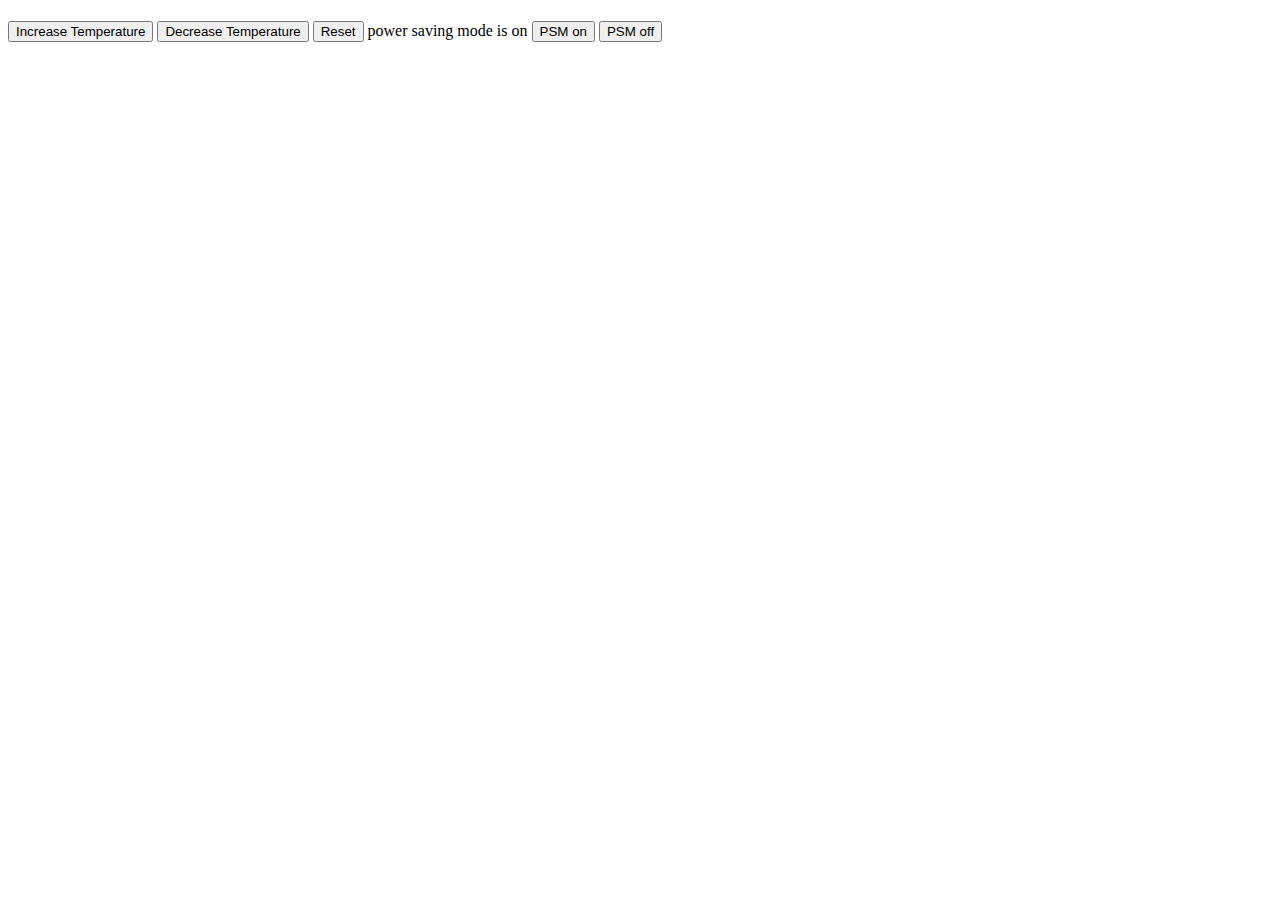
==== index.html @ b33ebfd5 "Add index.html" ====
<!DOCTYPE html>

<html lang="en">
  <head>
    <meta charset="utf-8">
    <title>Thermostat!!</title>
    <script src="src/Thermostat.js"></script>
  </head>

  <body>
    <section>
      <h1 id="Temperature"></h1>
      <p>


        <button id='Increase-Temperature'>Increase Temperature</button>
        <button id='Decrease-Temperature'>Decrease Temperature</button>
        <button id='Reset-Temperature'>Reset</button>
        power saving mode is <span id='power-saving-status'>on</span>
        <button id='powersaving-on'>PSM on</button>
        <button id='powersaving-off'>PSM off</button>
      </p>
    </section>
  </body>
</html>
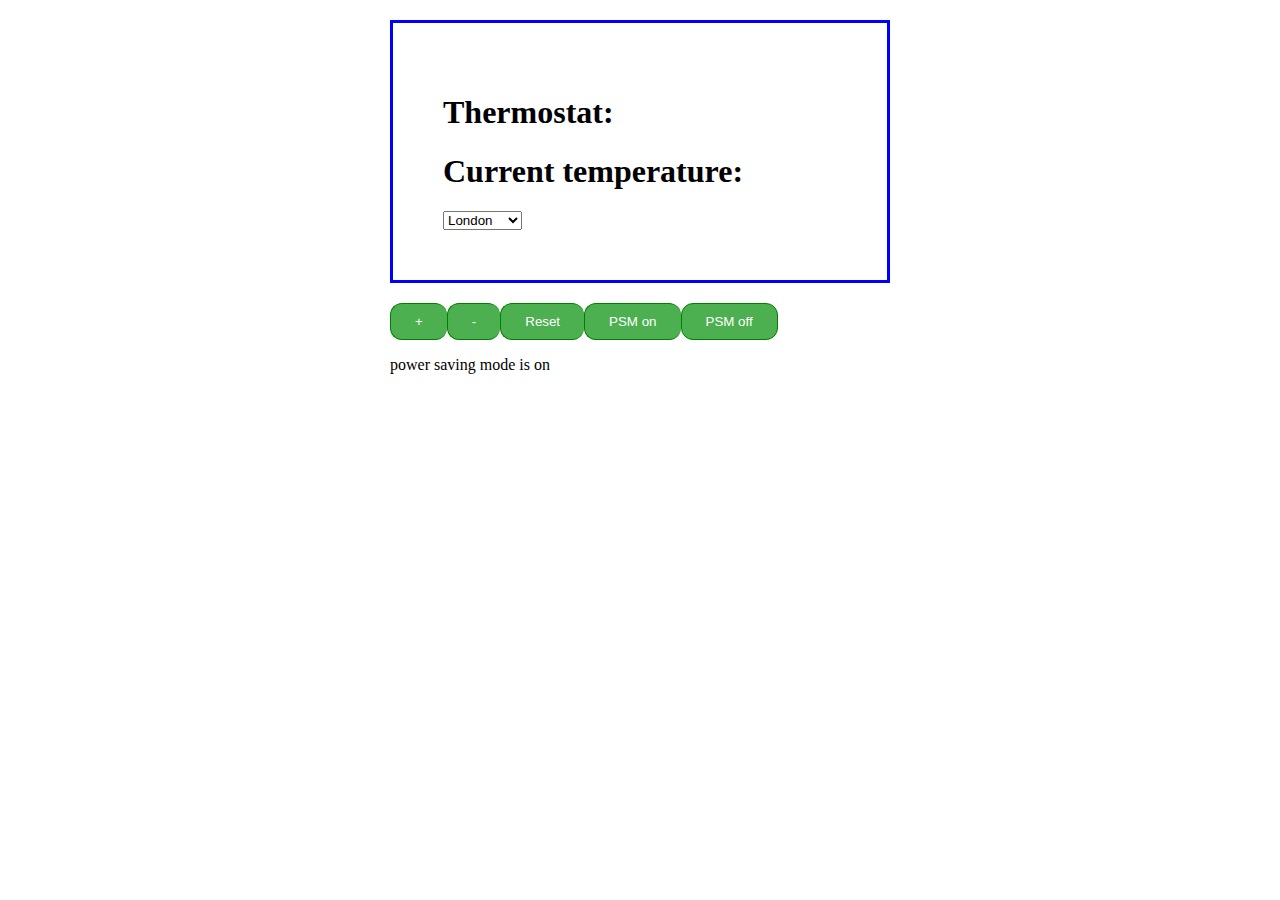
==== commit 58b639a0: "first attempt at hooking up to database project" ====
--- a/index.html
+++ b/index.html
@@ -5,21 +5,32 @@
     <meta charset="utf-8">
     <title>Thermostat!!</title>
     <script src="src/Thermostat.js"></script>
+      <link rel="stylesheet" type="text/css" href="css.css" </link>
   </head>
 
-  <body>
+  <body id="main">
+    <script src="jquery-3.3.1.min.js"></script>
+    <script src='interface.js'></script>
     <section>
-      <h1 id="Temperature"></h1>
-      <p>
-
-
-        <button id='Increase-Temperature'>Increase Temperature</button>
-        <button id='Decrease-Temperature'>Decrease Temperature</button>
-        <button id='Reset-Temperature'>Reset</button>
-        power saving mode is <span id='power-saving-status'>on</span>
+      <div class="fancy">
+        <h1>Thermostat: <span id="temperature"></span></h1>
+        <h1>Current temperature: <span id="current-temperature"></span></h1>
+        <select id="current-city">
+          <option value="london">London</option>
+          <option value="newyork">New York</option>
+          <option value="paris">Paris</option>
+          <option value="tokyo">Tokyo</option>
+        </select>
+      </div>
+      <div class="simple">
+      <p class="btn-group">
+        <button id='increase-temperature round-corners-5px unround-bottom-corners'>+</button>
+        <button id='decrease-temperature'>-</button>
+        <button id='reset-temperature'>Reset</button>
         <button id='powersaving-on'>PSM on</button>
         <button id='powersaving-off'>PSM off</button>
       </p>
+      power saving mode is <span id='power-saving-status'>on</span>
     </section>
   </body>
 </html>
--- a/css.css
+++ b/css.css
@@ -0,0 +1,56 @@
+.low-usage {
+  color: green;
+}
+
+.medium-usage {
+  color: black;
+}
+
+.high-usage {
+  color: red;
+}
+
+#main {
+  max-width: 600px;
+  margin: 0 auto;
+}
+
+* {
+  -webkit-box-sizing: border-box;
+     -moz-box-sizing: border-box;
+          box-sizing: border-box;
+}
+
+.simple {
+  width: 500px;
+  margin: 20px auto;
+}
+
+.fancy {
+  width: 500px;
+  margin: 20px auto;
+  padding: 50px;
+  border: solid blue 3px;
+}
+
+
+.btn-group button {
+    background-color: #4CAF50; /* Green background */
+    border: 1px solid green; /* Green border */
+    color: white; /* White text */
+    padding: 10px 24px; /* Some padding */
+    cursor: pointer; /* Pointer/hand icon */
+    float: left; /* Float the buttons side by side */
+    border-radius: 12px;
+}
+
+.btn-group button:not(:last-child) {
+    border-right: none; /* Prevent double borders */
+}
+
+/* Clear floats (clearfix hack) */
+.btn-group:after {
+    content: "";
+    clear: both;
+    display: table;
+}
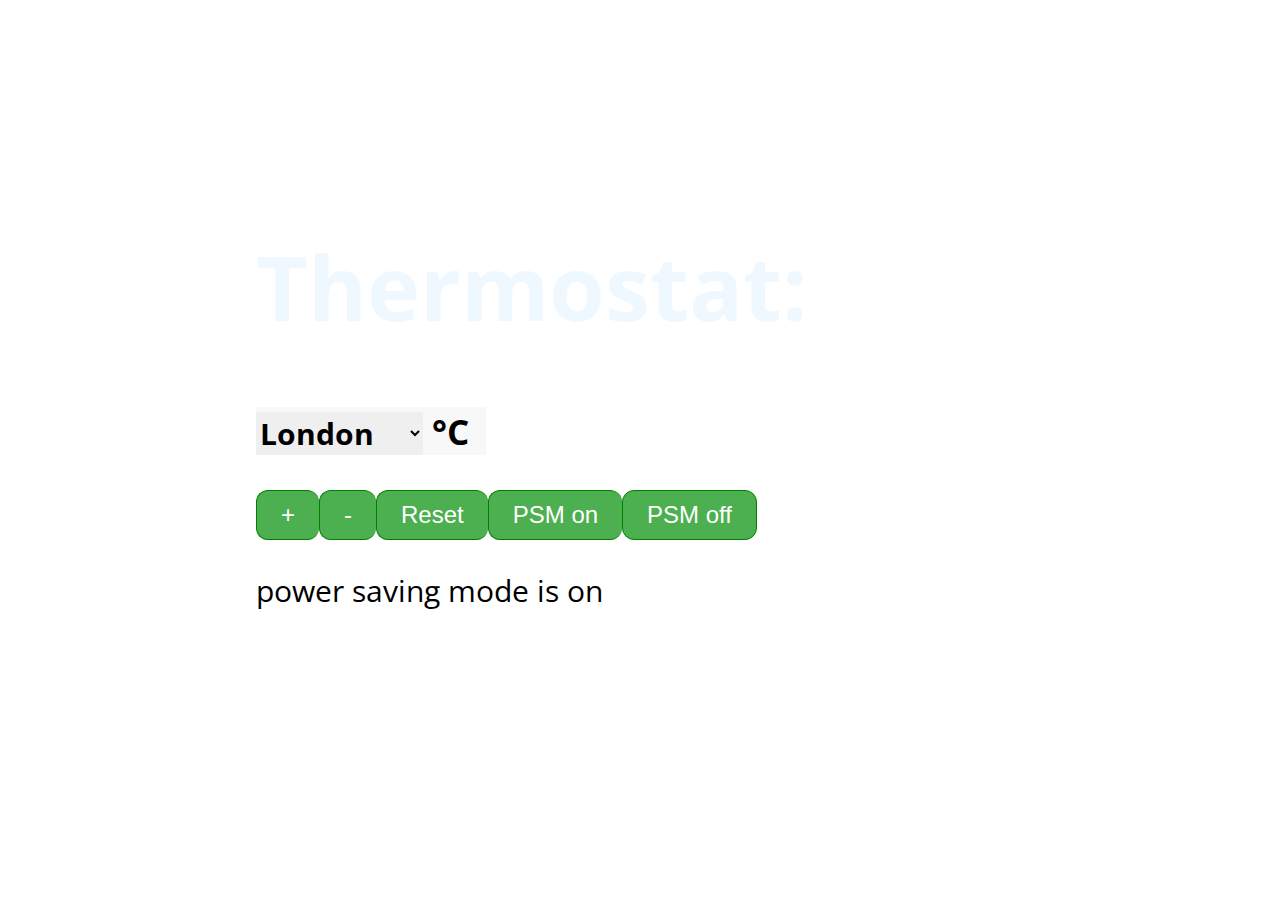
==== commit 22dea668: "End of CSS for now" ====
--- a/index.html
+++ b/index.html
@@ -4,6 +4,7 @@
   <head>
     <meta charset="utf-8">
     <title>Thermostat!!</title>
+    <link href="https://fonts.googleapis.com/css?family=Open+Sans" rel="stylesheet">
     <script src="src/Thermostat.js"></script>
       <link rel="stylesheet" type="text/css" href="css.css" </link>
   </head>
@@ -12,19 +13,22 @@
     <script src="jquery-3.3.1.min.js"></script>
     <script src='interface.js'></script>
     <section>
-      <div class="fancy">
+      <div>
         <h1>Thermostat: <span id="temperature"></span></h1>
-        <h1>Current temperature: <span id="current-temperature"></span></h1>
-        <select id="current-city">
+        <h3>
+          <select id="current-city">
           <option value="london">London</option>
           <option value="newyork">New York</option>
           <option value="paris">Paris</option>
           <option value="tokyo">Tokyo</option>
         </select>
+        <span id="current-temperature"></span>
+        °C
+        </h3>
       </div>
-      <div class="simple">
+      <div>
       <p class="btn-group">
-        <button id='increase-temperature round-corners-5px unround-bottom-corners'>+</button>
+        <button id='increase-temperature'>+</button>
         <button id='decrease-temperature'>-</button>
         <button id='reset-temperature'>Reset</button>
         <button id='powersaving-on'>PSM on</button>
--- a/css.css
+++ b/css.css
@@ -1,36 +1,50 @@
+
+body {
+  font-size: 30px;
+  width: 60%;
+  margin: 225px auto;
+  font-family: 'Open Sans', sans-serif;
+  background-image: url("https://www.mrsmithworldphotography.com/photos/Houses-of-Parliament-11.jpg");
+  background-color: #fff;
+  background-repeat: no-repeat;
+  background-size: cover;
+}
+button{
+  font-size: 24px;
+}
+
+h1 {
+  font-size: 3em;
+  color: aliceblue;
+}
+
+h3 {
+  width: 30%;
+  background-color: rgb(248, 248, 248);
+}
 .low-usage {
   color: green;
 }
 
 .medium-usage {
-  color: black;
+  color: white;
 }
 
 .high-usage {
   color: red;
 }
 
-#main {
-  max-width: 600px;
-  margin: 0 auto;
+#current-city{
+  font-weight: bold;
+  border: none;
+  font-size: 30px;
+  font-family: 'Open Sans', sans-serif;
 }
 
 * {
   -webkit-box-sizing: border-box;
      -moz-box-sizing: border-box;
           box-sizing: border-box;
-}
-
-.simple {
-  width: 500px;
-  margin: 20px auto;
-}
-
-.fancy {
-  width: 500px;
-  margin: 20px auto;
-  padding: 50px;
-  border: solid blue 3px;
 }
 
 
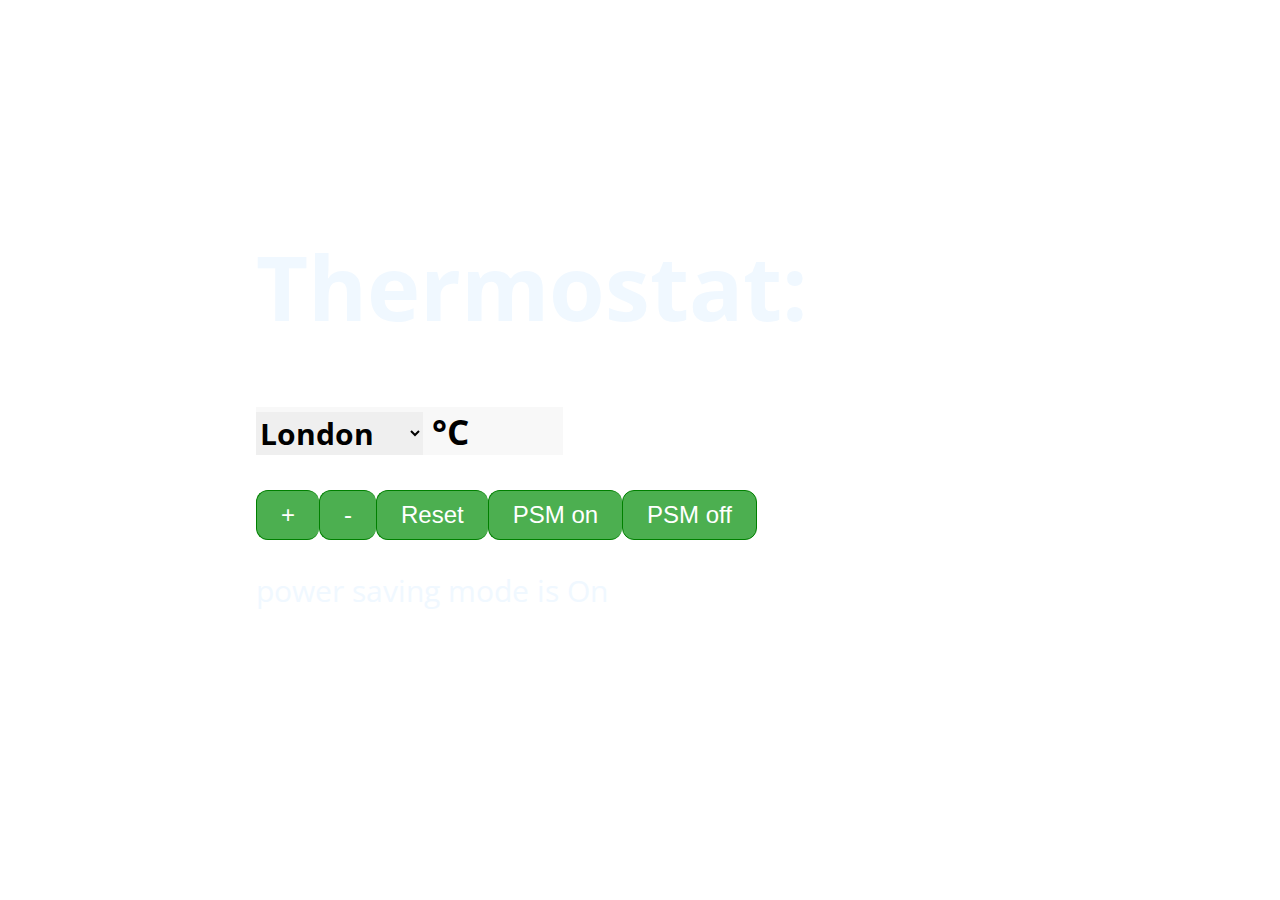
==== commit edc94c55: "Retrieve Thermostat temperature from database" ====
--- a/index.html
+++ b/index.html
@@ -34,7 +34,7 @@
         <button id='powersaving-on'>PSM on</button>
         <button id='powersaving-off'>PSM off</button>
       </p>
-      power saving mode is <span id='power-saving-status'>on</span>
+      <p id="PSM">power saving mode is <span id='power-saving-status'>On</span></p>
     </section>
   </body>
 </html>
--- a/css.css
+++ b/css.css
@@ -19,7 +19,7 @@
 }
 
 h3 {
-  width: 30%;
+  width: 40%;
   background-color: rgb(248, 248, 248);
 }
 .low-usage {
@@ -33,6 +33,12 @@
 .high-usage {
   color: red;
 }
+.PsmOn {
+  color: red;
+}
+.PsmOff {
+  color: aliceblue;
+}
 
 #current-city{
   font-weight: bold;
@@ -40,7 +46,9 @@
   font-size: 30px;
   font-family: 'Open Sans', sans-serif;
 }
-
+#PSM {
+  color: aliceblue;
+}
 * {
   -webkit-box-sizing: border-box;
      -moz-box-sizing: border-box;
